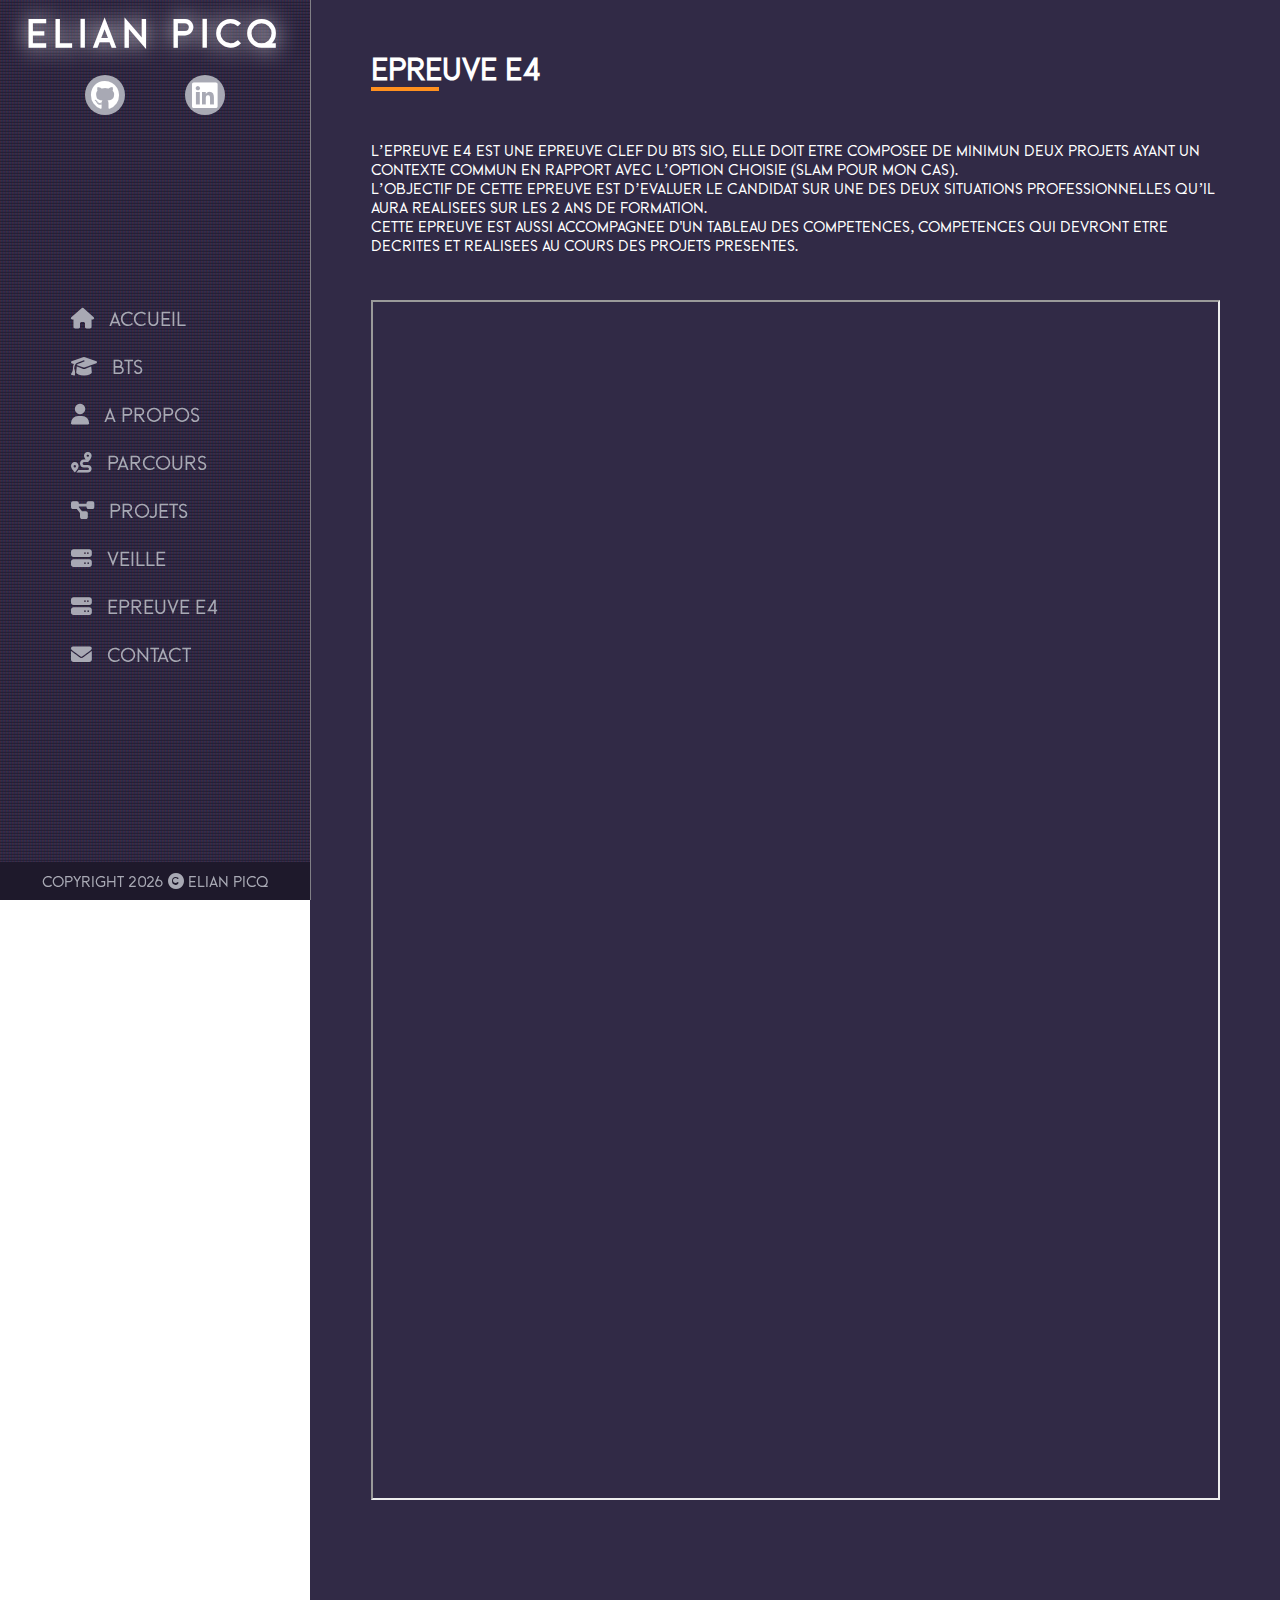
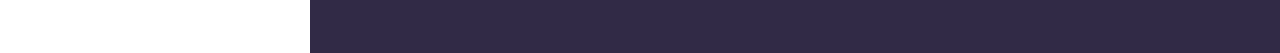
==== pages/epreuvee4.html @ 33138088 "Add files via upload" ====
<!DOCTYPE html>
<head>
	<meta charset="UTF-8" />
	<title>Elian PICQ | Projet Orange</title>

	<meta name="viewport" content="width=device-width, initial-scale=1" />

	<link type="text/css" rel="stylesheet" href="../public/css/styles.css" />
	<link rel="stylesheet" href="../public/icon/fontawesome-free-6.5.1-web/css/all.css">
</head>
<body>
<div id="fullpage">
<header id="header">
	<div id="header-top-info">
		<h1 class="neon-text"><a href="../index.php#home">Elian PICQ</a></h1>
		<div id="social-links">
			<a href="https://github.com/ElianPICQ" alt="github" class="social-link-github social-link-icon" target="blank">
				<i class="fa-brands fa-github"></i>
			</a>
			<a href="https://www.linkedin.com/in/elian-picq/" alt="linkedin" class="social-link-linkedin social-link-icon" target="blank">
				<i class="fa-brands fa-linkedin"></i>
			</a>
		</div>
	</div>

	<nav id="nav-bar">
		<ul>
			<li><a href="../index.php#home"><i class="fa-solid fa-house"></i>Accueil</a></li>
			<li><a href="../index.php#bts"><i class="fa-solid fa-graduation-cap"></i>BTS</a></li>
			<li><a href="../index.php#about-me"><i class="fa-solid fa-user"></i>A Propos</a></li>
			<li><a href="../index.php#parcours"><i class="fa-solid fa-route"></i>Parcours</a></li>
			<li><a href="../index.php#projet"><i class="fa-solid fa-diagram-project"></i>Projets</a></li>
			<li><a href="../index.php#veille"><i class="fa-solid fa-server"></i>Veille</a></li>
			<li><a href="../pages/epreuvee4.php"><i class="fa-solid fa-server"></i>Epreuve E4</a></li>
			<li><a href="../index.php#contact	"><i class="fa-solid fa-envelope"></i>Contact</a></li>
		</ul>
	</nav>

	<div id="copyright">
		<span>
			Copyright <span id="copyright-year"></span> <i class="fa-solid fa-copyright"></i> Elian PICQ
		</span>
	</div>
	<div id="header-separator"></div>
</header>

<main class="main other-main">
	<div class="container">
		<h2>Epreuve E4</h2>
		<p>L’épreuve E4 est une épreuve clef du BTS SIO, elle doit être composée de minimun deux projets ayant un contexte commun en rapport avec l’option choisie (SLAM pour mon cas). </p>
		<p> L’objectif de cette épreuve est d’évaluer le candidat sur une des deux situations professionnelles qu’il aura réalisées sur les 2 ans de formation.</p>
		<p class="mb-45"> Cette épreuve est aussi accompagnée d'un tableau des compétences, compétences qui devront être décrites et réalisées au cours des projets présentés. </p>

		<iframe
	      src="../public/document/tableau_synthese.pdf"
	      width="849px"
	      height="1200px"
	  ></iframe>
	</div>
</main>

<footer>

</footer>
</div>
 <script src="../public/script/scripts.js"></script> 
</body>
</html>
---- public/css/styles.css ----
@font-face {
  font-family: "Muro";
  src: url("../font/muro/Muro.otf");
}

@font-face {
  font-family: "beckman";
  src: url("../font/beckman/Beckman-FREE.otf");
}

@font-face {
  font-family: "coolvetica";
  src: url("../font/coolvetica/coolvetica rg.otf");
}

:root {
  --color: #fff;
  --animation-speed: 2s;
  --border-width: 10px;
}

html * {
  margin: 0;
  box-sizing: border-box;
}

html {
  font-family: "beckman";
  scroll-behavior: smooth;
}
/*
#scroll-top {
  width: 3em;
  height: 3em;
  position: fixed;
  bottom: 3em;
  right: 3em;
  display: flex;
  align-items: center;
  justify-content: center;
  z-index: 99;
  outline: none;
  box-shadow: 0 2px 22px rgba(0, 0, 0, 0.16);
  cursor: pointer;
  transition: all 0.3s linear;
  line-height: 1;
  border-radius: 50%;
  border: 0;
  background-color: #00000070;
  color: #fff;
  text-decoration: none;
}

#scroll-top:hover {
  transition: all 0.3s linear;
  background-color: #ffffff70;
  color: #000;
}
*/
/************************************/
/************************************/
/************  HEADER  **************/
/************************************/
/************************************/


#header {
  width: 310px;

  display: flex;
  flex-direction: column;
  align-items: center;
  justify-content: space-between;

  position: fixed;
  top: 0;
  left: 0;
  bottom: 0;

  color: #a8a9b4;;
  z-index: 999;
  background-color: rgb(49, 42, 70);
  background-image: url("../img/scanlines.png");
}

#header-top-info {
  display: flex;
  flex-direction: column;
  justify-content: center;
  align-items: center;
}

#header-top-info a {
  color: #fff;
  text-decoration: none;
}

#header-top-info a:visited {
  color: #fff;
}

#header h1 {
  font-size: 40px;
  letter-spacing: 6px;
  margin-top: 10px;
  color: #fff;
  text-shadow: 0 0 21px #fff;
  text-decoration: none;
}

#social-links {
  width: 100%;
  display: flex;
  justify-content: space-evenly;
  align-items: center;
  margin: 20px 0;
}

.social-link-icon {
  height: 40px;
  width: 40px;

  display: flex;
  justify-content: center;
  align-items: center;

  border-radius: 100px;
  font-size: 29px;
  color: #202020;
  background-color: #a8a9b4;
}

#social-links a:visited {
  color: #202020;
}

.social-link-icon:hover {
  transform: scale(1.1);
  background-color: #fff;
  box-shadow: 0 0 10px #fff;
}

#nav-bar {
  width: 80%;
  font-size: 1.3em;
}

#nav-bar li {
  margin-bottom: 25px;
  list-style-type: none;
}

#nav-bar i {
  margin-right: 15px;
}

#nav-bar a {
  transform-origin: left;
  display: block;
  color: #a8a9b4;
  text-decoration: none;
}

#nav-bar a:visited {
  color: #a8a9b4;
}

#nav-bar a:hover {
  transform: scale(1.1);
  color: #fff;
  text-shadow: 0 0 10px #fff;
}

#copyright {
  width: 100%;
  text-align: center;
  padding: 10px 0;
  background-color: rgb(30, 25, 43);
}

#header-separator {
  width: 1px;

  position: absolute;
  top: 0;
  left: 310px;
  bottom: 0;

  background-color: rgb(150, 150, 150);

  opacity: .8;
  z-index: 9995;
}


/************************************/
/************************************/
/*************  MAIN  ***************/
/************************************/
/************************************/


.main {
  min-height: 100vh;
  margin-left: 310px;
  background-color: rgb(49, 42, 70);
}


/************************************/
/************************************/
/********* PAGE D'ACCUEIL ***********/
/************************************/
/************************************/


#home {
  height: 100vh;

  display: flex;
  flex-direction: column;
  justify-content: center;
  align-items: center;

  font-size: 4em;
  font-family: "Muro";

  background-image: linear-gradient(rgb(49, 42, 70) 90%, rgb(36,31,52));
}

#home-title-container {
  padding: 0 1em;
  text-align: center;
}

#home-title-container {
  margin-bottom: 0.1em;
  position: relative;
}

#home-title {
  position: relative;
  z-index: 500;
  color: rgba(255,255,255,0.7);
}

#title-shadow {
  position: absolute;
  color: rgba(0, 0, 0, 0.63);
  top: 0;
  transform: skew(-48deg);
  transform-origin: bottom;
}


.animated-underline {
  width: 100%;
  height: 0.1em;

  transform-origin: left;
  transform: scaleX(0.02);

  background-color: #ff2975;
  animation: moveUnderline 5s ease-in-out infinite normal forwards;
}



@keyframes moveUnderline {
  from {
    transform: translateX(0%) scaleX(0.02);
  }

  3% {
    transform: translateX(0%) scaleX(0.02);
  }

  53% {
    transform: translateX(99%) scaleX(0.05);
  }

  to {
    transform: translateX(0%) scaleX(0.02);
  }
}


/***********************************************/
/***********************************************/
/***************** BOUNCING  TEXT **************/
/***********************************************/
/***********************************************/


.bouncing-text {
  position: relative;
  display: flex;
}

.bouncing-text-char {
  position: relative;
  color: #00e78a;
}

.bouncing-text-char:nth-child(1) {
  animation: bounce 5s ease infinite;
}
.bouncing-text-char:nth-child(2) {
  animation: bounce 5s ease 0.1s infinite;
}
.bouncing-text-char:nth-child(3) {
  animation: bounce 5s ease 0.2s infinite;
}
.bouncing-text-char:nth-child(4) {
  animation: bounce 5s ease 0.3s infinite;
}
.bouncing-text-char:nth-child(5) {
  animation: bounce 5s ease 0.4s infinite;
}
.bouncing-text-char:nth-child(6) {
  animation: bounce 5s ease 0.5s infinite;
}
.bouncing-text-char:nth-child(7) {
  animation: bounce 5s ease 0.6s infinite;
}
.bouncing-text-char:nth-child(8) {
  animation: bounce 5s ease 0.7s infinite;
}
.bouncing-text-char:nth-child(9) {
  animation: bounce 5s ease 0.8s infinite;
}
.bouncing-text-char:nth-child(11) {
  animation: bounce 5s ease 0.9s infinite;
}
.bouncing-text-char:nth-child(12) {
  animation: bounce 5s ease 1.0s infinite;
}
.bouncing-text-char:nth-child(13) {
  animation: bounce 5s ease 1.1s infinite;
}
.bouncing-text-char:nth-child(15) {
  animation: bounce 5s ease 1.2s infinite;
}
.bouncing-text-char:nth-child(16) {
  animation: bounce 5s ease 1.3s infinite;
}
.bouncing-text-char:nth-child(17) {
  animation: bounce 5s ease 1.4s infinite;
}
.bouncing-text-char:nth-child(19) {
  animation: bounce 5s ease 1.5s infinite;
}
.bouncing-text-char:nth-child(20) {
  animation: bounce 5s ease 1.6s infinite;
}
.bouncing-text-char:nth-child(21) {
  animation: bounce 5s ease 1.7s infinite;
}
.bouncing-text-char:nth-child(22) {
  animation: bounce 5s ease 1.8s infinite;
}
.bouncing-text-char:nth-child(23) {
  animation: bounce 5s ease 1.9s infinite;
}
.bouncing-text-char:nth-child(24) {
  animation: bounce 5s ease 2.0s infinite;
}
.bouncing-text-char:nth-child(25) {
  animation: bounce 5s ease 2.1s infinite;
}
.bouncing-text-char:nth-child(26) {
  animation: bounce 5s ease 2.2s infinite;
}
.bouncing-text-char:nth-child(27) {
  animation: bounce 5s ease 2.3s infinite;
}


 @keyframes bounce {
  0%    { transform: scale(1,1) translateY(0); }
  4%    { transform: scale(1.1,.9) translateY(0); }
  8%    { transform: scale(.9,1.1)   translateY(-30px);}
  10%   { transform: scale(1.05,.95) translateY(0); }
  12%   { transform: scale(1,1) translateY(-7px); }
  20%   { transform: scale(1,1) translateY(0);}
  100%  { transform: scale(1,1) translateY(0);}
}



#home-scroll {
  width: 13px;
  height: 13px;

  position: absolute;
  bottom: 20px;

  display: block;
  color: #fff;
  text-align: center;
  font-size: 20px;
  z-index: 100;
  text-decoration: none;
  text-shadow: 0;
  border-bottom: 2px solid #fff;
  border-right: 2px solid #fff;
  z-index: 9;
  transform: translate(-50%, 0%) rotate(45deg);
  animation: fade_move_down 3s ease-in-out infinite;

}


@keyframes fade_move_down {
  0%   { transform:translate(0,-10px) rotate(45deg); opacity: 0;  }
  50%  { opacity: 1;  }
  100% { transform:translate(0,10px) rotate(45deg); opacity: 0; }
}



/************************************/
/************************************/
/************  COMMUN  **************/
/************************************/
/************************************/

.section {
  display: flex;
  justify-content: center;
  position: relative;
  padding: 12vh 0;
  color: #fff;
}

.container {
  max-width: 1200px;
  margin: 0 80px;
}

.container h2 {
  width: fit-content;
  font-size: 2.5em;
  margin-bottom: 2em;
}

.container h2::after {
  content: '';
  display: block;
  width: 40%;
  height: 4px;
  background: #ff901f;
}

.container h3 {
  font-size: 1.5em;
  border-bottom: 1px solid #fff;
  width: fit-content;
  margin-bottom: 45px;
}

.vertical-separator {
  width: 1px;
  height: 100%;

  margin: 0 10px;

  position: absolute;
  left: 50%;
  top: 5px;

  background-color: rgb(150, 150, 150);
}

.note-text {
  text-align: center;
  font-style: italic;
  font-size: 0.85em;
}

.dark-filter {
  width: 100%;
  height: 100%;

  position: absolute;
  top: 0;
  left: 0;

  opacity: 0;
  background-color: #000;
  border-radius: 9px;

  transition: all 0.2s linear;
}

.white-filter {
  filter: brightness(100);
}

.txt-glow {
  text-shadow: 0 0 4px #fff;
}

.txt-glow-light {
  text-shadow: 0 0 2px #fff;
}

.long-text-font {
  font-family: "coolvetica";
}

.mb-20 {
  margin-bottom: 20px;
}

.mb-35 {
  margin-bottom: 35px;
}

.mb-45 {
  margin-bottom: 45px;
}

/************************************/
/************************************/
/***********  PAGE BTS  *************/
/************************************/
/************************************/

#bts {
  background: linear-gradient(rgb(36,31,52) 10%, rgb(23, 19, 34) 90%, rgb(36,31,52));
}

.container {
  max-width: 1200px;
  margin: 0 80px;
}

#bts h2 {

}

#bts-options-container {
  display: flex;
  margin-bottom: 75px;
}

#ma-filiere {
  position: absolute;
  right: -2em;
  top: -1em;
  text-shadow: 0 0 21px #fff;
  font-size: 1.2em;
  animation: gentlefloat 8s linear 0s infinite;
}

#ma-filiere i {
  margin: 0;
}

@keyframes gentlefloat {
  0% {
    transform: translateY(0px) rotate(0deg);
  }
  12.5% {
    transform: translateY(4px) rotate(-5deg);
  }
  25% {
    transform: translateY(0px) rotate(5deg);
  }
  37.5% {
    transform: translateY(-4px) rotate(-5deg);
  }
  50% {
    transform: translateY(0px) rotate(0deg);
  }
  62.5% {
    transform: translateY(4px) rotate(5deg);
  }
  75% {
    transform: translateY(0px) rotate(-5deg);
  }
  87.5% {
    transform: translateY(-4px) rotate(5deg);
  }
  100% {
    transform: translateY(0px) rotate(0deg);
  }


}

#bts-options-container > div {
  position: relative;
  margin: 0 60px;
  padding: 17px 23px;
  transition: all 0.1s linear;
  background-color: rgb(31, 25, 49);
  border-radius: 10px;
}

.bts-option-icon {
  margin-left: 20px;
}

#bts-options-container > div > h3 {
  margin-bottom: 12px;
  transition: all 0.1s linear;
  text-decoration: none;
  border: none;
}

#bts-options-container p {
  font-size: 0.95em;
  text-indent: 2em;
  transition: all 0.1s linear;
}

#bts-options-container > div:hover {
  transition: all 0.2s linear;
  transform: scale(1.2);
  background-color: rgb(153, 140, 193);
  box-shadow: rgba(0, 0, 0, 0.35) 0px 5px 15px;
  color: rgb(31, 25, 49);
  border: none;
}

#bts-options-container > div:hover h3 {
  transition: all 0.2s linear;
  text-decoration: underline;
}

#bts-options-container > div:hover #ma-filiere {
  transition: all 0.2s linear;
  color: #fff;
}




/************************************/
/************************************/
/********* PAGE A PROPOS ************/
/************************************/
/************************************/

#about-me {
  background: linear-gradient(rgb(36,31,52) 10%, rgb(49,42,70) 90%, rgb(36,31,52));
}

.shiny-btn {
  width: fit-content;
  margin-bottom: 45px;
  background-image: linear-gradient(144deg,#AF40FF, #5B42F3 50%,#00DDEB);
  border: 0;
  border-radius: 100px;
  box-shadow: rgba(151, 65, 252, 0.2) 0 15px 30px -5px;
  color: #FFFFFF;
  display: flex;
  font-size: 1.2em;
  line-height: 1em;
  padding: 3px;
  text-decoration: none;
  user-select: none;
}

.shiny-btn:active,
.shiny-btn:hover {
  outline: 0;
}

.shiny-btn span {
  background-color: rgb(5, 6, 45);
  padding: 16px 24px;
  border-radius: 100px;
  width: 100%;
  height: 100%;
  transition: 300ms;
}

.shiny-btn:hover span {
  background: none;
}

#skills-container h4 {
  font-size: 1.3em;
  margin-bottom: 35px;
}

.card-container {
  display: grid;
  gap: 30px;
  grid-template-columns: repeat(6, 1fr);
  margin-bottom: 45px;
}

.skill-card {
  width: fit-content;
  padding: 15px 25px;
  background-color: rgb(23, 19, 34);
  border-radius: 10px;
  transition: all 0.3s linear;
}

.skill-img img {
  transition: all 0.3s linear;
  height: 100px;
}

.skill-card-separator {
  transition: all 0.3s linear;
  width: 100%;
  height: 1px;
  margin: 10px 0;

  background-color: rgb(150, 150, 150);
}

.skill-img p {
  transition: all 0.3s linear;
}

.skill-name {
  transition: all 0.3s linear;
  font-size: 1.1em;
  text-align: center;
}

.skill-card:hover {
  transition: all 0.3s linear;
  background-color: rgb(255, 255, 255);
  box-shadow: rgba(0, 0, 0, 0.35) 0px 5px 15px;
  transform: scale(1.1);
}

.skill-card:hover .black-filter {
  transition: all 0.3s linear;
  filter: brightness(0);
}

.skill-card:hover img {
  transition: all 0.3s linear;
  transform: scale(0.8);
}

.skill-card:hover p {
  transition: all 0.3s linear;
  color: #333;
}

.skill-card:hover .skill-card-separator {
  transition: all 0.3s linear;
  color: #222;
}


/************************************/
/************************************/
/********  PAGE PARCOURS  ***********/
/************************************/
/************************************/

#parcours {
  background: linear-gradient(rgb(36,31,52) 10%, rgb(23, 19, 34) 90%, rgb(36,31,52));
}

.parcours-card-container {
  display: grid;
  grid-template-columns: repeat(3, 1fr);
  gap: 45px;
  margin-bottom: 45px;
}

.parcours-card {
  width: 30%;
  min-width: 375px;
display: flex;
flex-direction: column;
justify-content: space-around;
  background-color: rgb(49,42,70);
  border-radius: 10px;
  padding: 10px 15px;
  transition: all 0.3s linear;
}

.parcours-card a {
  color: #fff;
  text-decoration: none;
}

.parcours-card a:visited {
  color: #fff;
}

.parcours-card-head {
  height: 4em;
  position: relative;
  display: grid;
  grid-template-columns: repeat(2, 1fr);
  align-items: center;
  justify-items: center;
  margin-bottom: 20px;
}

.parcours-card-head h4 {
  font-size: 1.2em;
  text-align: center;
}

.parcours-card-head img {
  width: 50%;
}

.double-logo {
  display: flex;
  justify-content: center;
  align-items: center;
}

.double-logo a {
  width: 50%;
}

.double-logo img {
  width: 100%;
}

.parcours-card p {
  text-align: center;
}

.parcours-card:hover {
  transition: all 0.2s linear;
  transform: scale(1.1);
  box-shadow: rgba(0, 0, 0, 0.35) 0px 5px 15px;
}


/************************************/
/************************************/
/*********  PAGE PROJETS  ***********/
/************************************/
/************************************/

#projet {
  background: linear-gradient(rgb(36,31,52) 10%, rgb(49,42,70) 90%, rgb(36,31,52));
}

#projet > div {
  width: 100%;
}

#project-card-container {
  display: grid;
  grid-template-columns: repeat(3, auto);
  gap: 30px;
}

#project-card-container a {
  color: #fff;
  text-decoration: none;
}

#project-card-container a:visited {
  color: #fff;
}

#projet img {
  width: 100%;
  display: block;
  object-fit: cover;
  border-radius: 10px;
}

#projet figure {
  position: relative;
  border-radius: 10px;
}

#projet figcaption  {
  opacity: 0;

  position: absolute;
  top: 20px;
  left: 25px;
  color: #fff;

  z-index: 999;

  transition: all 0.2s linear;
}

.projet-type {
  position: absolute;
  bottom: 0;
  right: 20px;
  opacity: 0;
  background-color: rgb(49,42,70);
  border-radius: 10px 10px 0 0;
  padding: 2px 8px 3px 8px;
  transition: all 0.2s linear;
}

#projet figure:hover .dark-filter {
  opacity: 0.8;
  transition: all 0.2s linear;
}

#projet figure:hover figcaption {
  opacity: 1;
  transition: all 0.2s linear;
}

#projet figure:hover .projet-type {
  opacity: 1;
  transition: all 0.2s linear;
}



/************************************/
/************************************/
/**********  PAGE VEILLE  ***********/
/************************************/
/************************************/

#veille {
  background: linear-gradient(rgb(36,31,52) 10%, rgb(23, 19, 34) 90%, rgb(36,31,52));
}

.veille-card-container {
  display: grid;
  grid-template-columns: repeat(2, 1fr);
  justify-items: center;
}

.veille-card {
  width: 30%;
  min-width: 355px;
  display: flex;
  flex-direction: column;
  align-items: center;
  padding: 10px 15px;
  background-color: rgb(49,42,70);
  border-radius: 100px 100px 10px 10px;
  transition: all 0.2s linear;
}

.veille-card:hover {
  transition: all 0.2s linear;
  box-shadow: rgba(0, 0, 0, 0.35) 0px 5px 15px;
  transform: scale(1.1);
}

.veille-card img {
  height: 7em;
}

.veille-card h4 {
  font-size: 1.3em;
  margin: 5px 0 0 0;
}

.veille-card p {
  text-align: center;
  padding: 0 0.4em;
  margin: auto;
}

.veille-card a {
  color: #fff;
  text-decoration: none;
}

.veille-card a:hover {
  text-decoration: underline;
}



/************************************/
/************************************/
/*********  PAGE CONTACT  ***********/
/************************************/
/************************************/

#contact {
  background: linear-gradient(rgb(36,31,52) 10%, rgb(49,42,70 ) 90%, rgb(36,31,52));
}

.send-me-msg {
  font-size: 2em;
}

.form-top {
  display: flex;
  gap: 2em;
}

.form-input {
  width: 100%;
  min-width: 280px;
  display: block;
  margin-bottom: 2em;
  border-radius: 30px;
  padding: 10px 30px;
  font-size: 1.2em;
  line-height: 1.6;
  color: rgb(49,42,70);
  background-color: #FFF;
  border: 0;
}

.form-textarea {
  height: 9.6em;
}

#contact button {
  padding: 10px 25px;
}

.contact-info {
  font-size: 1.2em;
}










/************************************/
/************************************/
/*******  PAGE CLIENT LEGER  ********/
/************************************/

/************************************/
.other-main {
  display: flex;
  flex-direction: column;
  align-items: center;
  padding-bottom: 150px;

  color: #fff;
}

.other-main h2 {
  margin: 50px 0;
  font-size: 2em;
}
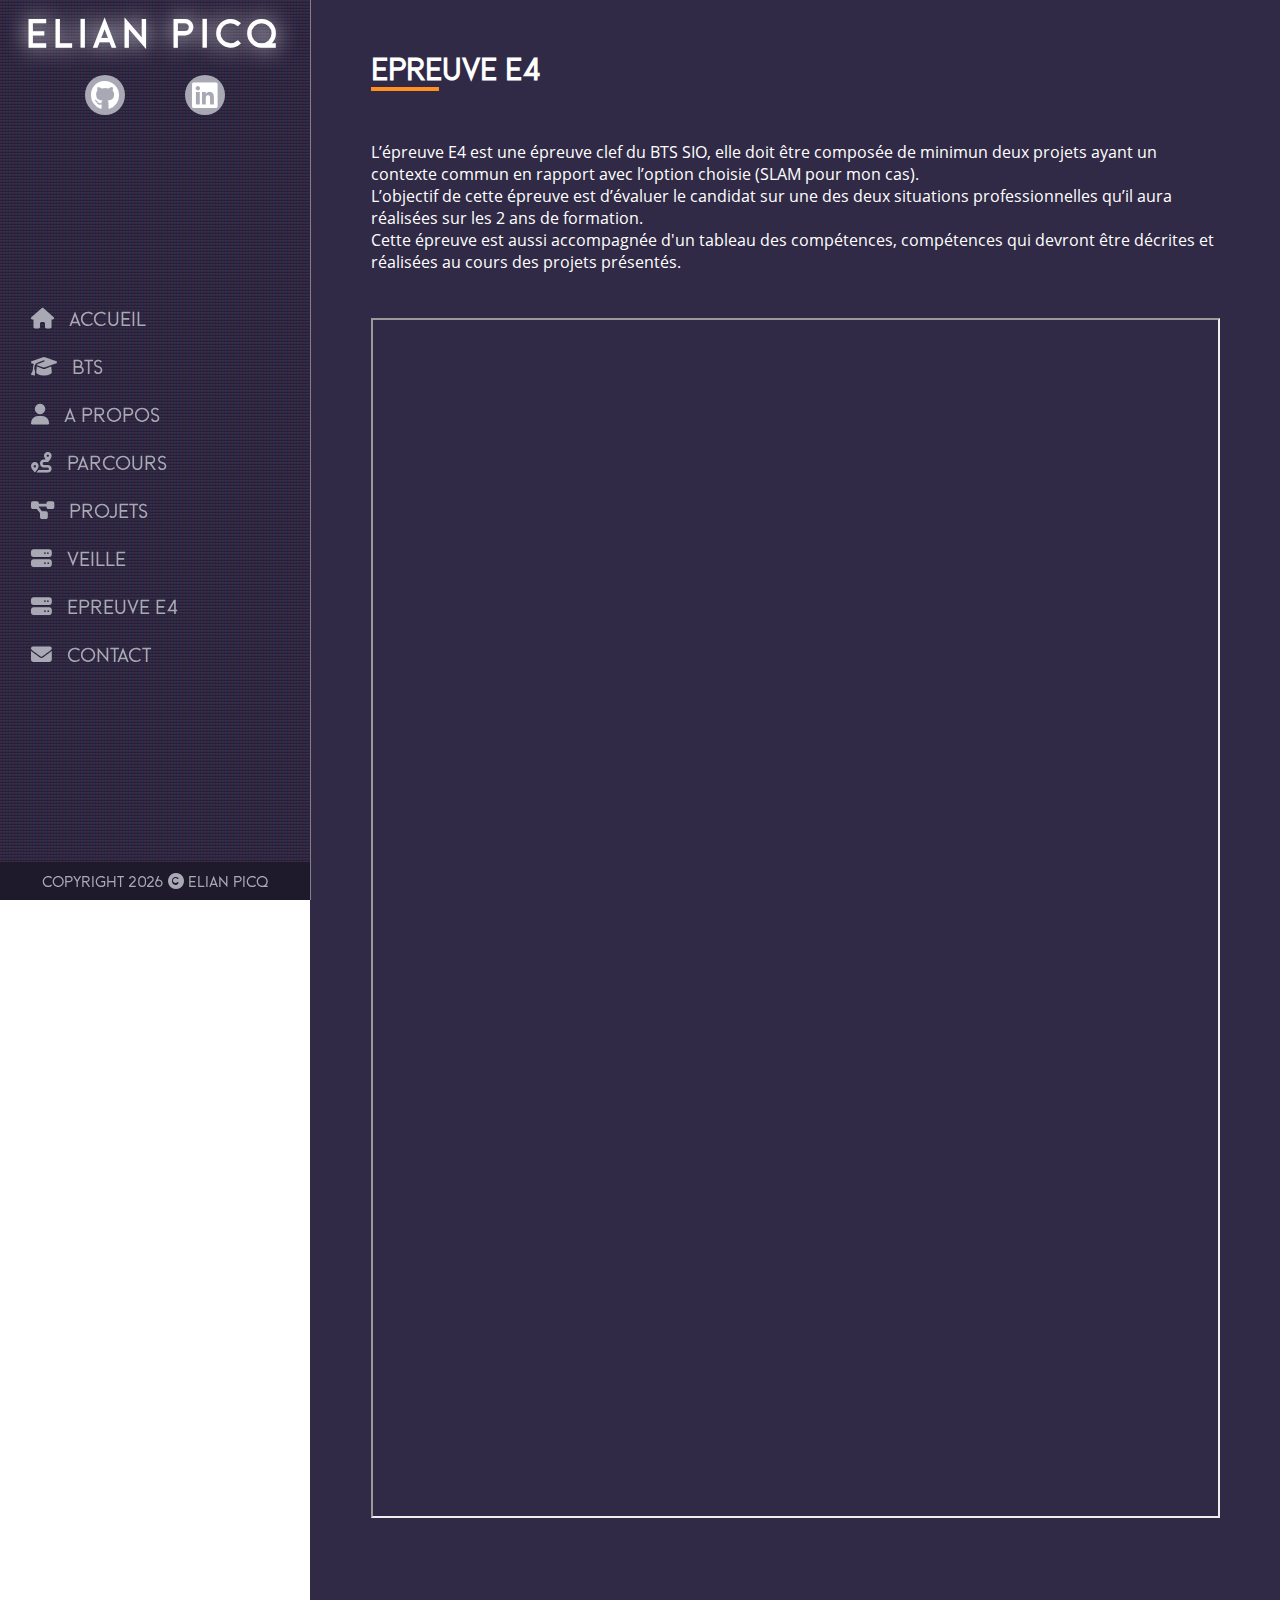
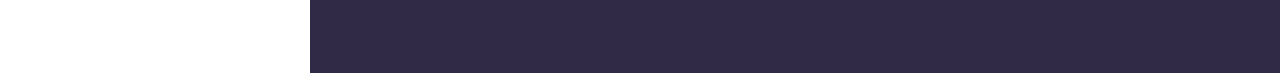
==== commit 0bc185d6: "finitions de la page principale" ====
--- a/pages/epreuvee4.html
+++ b/pages/epreuvee4.html
@@ -12,7 +12,7 @@
 <div id="fullpage">
 <header id="header">
 	<div id="header-top-info">
-		<h1 class="neon-text"><a href="../index.php#home">Elian PICQ</a></h1>
+		<h1 class="neon-text"><a href="../index.html#home">Elian PICQ</a></h1>
 		<div id="social-links">
 			<a href="https://github.com/ElianPICQ" alt="github" class="social-link-github social-link-icon" target="blank">
 				<i class="fa-brands fa-github"></i>
@@ -25,14 +25,14 @@
 
 	<nav id="nav-bar">
 		<ul>
-			<li><a href="../index.php#home"><i class="fa-solid fa-house"></i>Accueil</a></li>
-			<li><a href="../index.php#bts"><i class="fa-solid fa-graduation-cap"></i>BTS</a></li>
-			<li><a href="../index.php#about-me"><i class="fa-solid fa-user"></i>A Propos</a></li>
-			<li><a href="../index.php#parcours"><i class="fa-solid fa-route"></i>Parcours</a></li>
-			<li><a href="../index.php#projet"><i class="fa-solid fa-diagram-project"></i>Projets</a></li>
-			<li><a href="../index.php#veille"><i class="fa-solid fa-server"></i>Veille</a></li>
-			<li><a href="../pages/epreuvee4.php"><i class="fa-solid fa-server"></i>Epreuve E4</a></li>
-			<li><a href="../index.php#contact	"><i class="fa-solid fa-envelope"></i>Contact</a></li>
+			<li><a href="../index.html#home"><i class="fa-solid fa-house"></i>Accueil</a></li>
+			<li><a href="../index.html#bts"><i class="fa-solid fa-graduation-cap"></i>BTS</a></li>
+			<li><a href="../index.html#about-me"><i class="fa-solid fa-user"></i>A Propos</a></li>
+			<li><a href="../index.html#parcours"><i class="fa-solid fa-route"></i>Parcours</a></li>
+			<li><a href="../index.html#projet"><i class="fa-solid fa-diagram-project"></i>Projets</a></li>
+			<li><a href="../index.html#veille"><i class="fa-solid fa-server"></i>Veille</a></li>
+			<li><a href="../pages/epreuvee4.html"><i class="fa-solid fa-server"></i>Epreuve E4</a></li>
+			<li><a href="../index.html#contact	"><i class="fa-solid fa-envelope"></i>Contact</a></li>
 		</ul>
 	</nav>
 
--- a/public/css/styles.css
+++ b/public/css/styles.css
@@ -11,6 +11,11 @@
 @font-face {
   font-family: "coolvetica";
   src: url("../font/coolvetica/coolvetica rg.otf");
+}
+
+@font-face {
+  font-family: "open-sans";
+  src: url("../font/open-sans/OpenSans-Regular.ttf");
 }
 
 :root {
@@ -21,11 +26,12 @@
 
 html * {
   margin: 0;
+  padding: 0;
   box-sizing: border-box;
 }
 
 html {
-  font-family: "beckman";
+  font-family: "open-sans";
   scroll-behavior: smooth;
 }
 /*
@@ -81,6 +87,8 @@
   z-index: 999;
   background-color: rgb(49, 42, 70);
   background-image: url("../img/scanlines.png");
+
+  font-family: "beckman";
 }
 
 #header-top-info {
@@ -425,6 +433,18 @@
 /************************************/
 /************************************/
 
+h2, h3 {
+  font-family: "beckman";
+}
+
+main > section:nth-child(even) {
+    background: linear-gradient(rgb(36,31,52) 10%, rgb(23, 19, 34) 90%, rgb(36,31,52));
+}
+
+main > section:nth-child(odd) {
+  background: linear-gradient(rgb(36,31,52) 10%, rgb(49,42,70) 90%, rgb(36,31,52));
+}
+
 .section {
   display: flex;
   justify-content: center;
@@ -521,119 +541,6 @@
   margin-bottom: 45px;
 }
 
-/************************************/
-/************************************/
-/***********  PAGE BTS  *************/
-/************************************/
-/************************************/
-
-#bts {
-  background: linear-gradient(rgb(36,31,52) 10%, rgb(23, 19, 34) 90%, rgb(36,31,52));
-}
-
-.container {
-  max-width: 1200px;
-  margin: 0 80px;
-}
-
-#bts h2 {
-
-}
-
-#bts-options-container {
-  display: flex;
-  margin-bottom: 75px;
-}
-
-#ma-filiere {
-  position: absolute;
-  right: -2em;
-  top: -1em;
-  text-shadow: 0 0 21px #fff;
-  font-size: 1.2em;
-  animation: gentlefloat 8s linear 0s infinite;
-}
-
-#ma-filiere i {
-  margin: 0;
-}
-
-@keyframes gentlefloat {
-  0% {
-    transform: translateY(0px) rotate(0deg);
-  }
-  12.5% {
-    transform: translateY(4px) rotate(-5deg);
-  }
-  25% {
-    transform: translateY(0px) rotate(5deg);
-  }
-  37.5% {
-    transform: translateY(-4px) rotate(-5deg);
-  }
-  50% {
-    transform: translateY(0px) rotate(0deg);
-  }
-  62.5% {
-    transform: translateY(4px) rotate(5deg);
-  }
-  75% {
-    transform: translateY(0px) rotate(-5deg);
-  }
-  87.5% {
-    transform: translateY(-4px) rotate(5deg);
-  }
-  100% {
-    transform: translateY(0px) rotate(0deg);
-  }
-
-
-}
-
-#bts-options-container > div {
-  position: relative;
-  margin: 0 60px;
-  padding: 17px 23px;
-  transition: all 0.1s linear;
-  background-color: rgb(31, 25, 49);
-  border-radius: 10px;
-}
-
-.bts-option-icon {
-  margin-left: 20px;
-}
-
-#bts-options-container > div > h3 {
-  margin-bottom: 12px;
-  transition: all 0.1s linear;
-  text-decoration: none;
-  border: none;
-}
-
-#bts-options-container p {
-  font-size: 0.95em;
-  text-indent: 2em;
-  transition: all 0.1s linear;
-}
-
-#bts-options-container > div:hover {
-  transition: all 0.2s linear;
-  transform: scale(1.2);
-  background-color: rgb(153, 140, 193);
-  box-shadow: rgba(0, 0, 0, 0.35) 0px 5px 15px;
-  color: rgb(31, 25, 49);
-  border: none;
-}
-
-#bts-options-container > div:hover h3 {
-  transition: all 0.2s linear;
-  text-decoration: underline;
-}
-
-#bts-options-container > div:hover #ma-filiere {
-  transition: all 0.2s linear;
-  color: #fff;
-}
 
 
 
@@ -644,8 +551,12 @@
 /************************************/
 /************************************/
 
-#about-me {
-  background: linear-gradient(rgb(36,31,52) 10%, rgb(49,42,70) 90%, rgb(36,31,52));
+#about-me-header {
+  display: flex;
+  flex-direction: column;
+  align-items: center;
+
+  text-align: center;
 }
 
 .shiny-btn {
@@ -687,24 +598,64 @@
   margin-bottom: 35px;
 }
 
+.skill-carousel {
+  position: absolute;
+  overflow: hidden;
+  white-space: nowrap;
+  padding: 10px 0;
+  margin-bottom: 30px;
+  left: 1px;
+  right: 0;
+}
+
+.skill-carousel::before, .skill-carousel::after {
+  position: absolute;
+  height: 100%;
+  width: 7%;
+  top: -5px;
+  z-index: 999;
+  content: "";
+}
+
+.skill-carousel::before {
+  left: 0;
+  background: linear-gradient(to right, #191424 0%, transparent 100%);
+}
+
+.skill-carousel::after {
+  right: 0;
+  background: linear-gradient(to left, #191424 0%, transparent 100%);
+}
+
+.skill-carousel:hover .card-container {
+  animation-play-state: paused;
+}
+
 .card-container {
-  display: grid;
-  gap: 30px;
-  grid-template-columns: repeat(6, 1fr);
-  margin-bottom: 45px;
+  display: inline-block;
+
+  animation: 15s slide-carousel infinite linear;
+}
+
+#tools-title {
+  margin-top: 275px;
 }
 
 .skill-card {
+  display: inline-block;
   width: fit-content;
   padding: 15px 25px;
+  margin: 0 40px;
   background-color: rgb(23, 19, 34);
   border-radius: 10px;
+  border: 2px solid rgb(49,42,70);
   transition: all 0.3s linear;
 }
 
 .skill-img img {
   transition: all 0.3s linear;
   height: 100px;
+  width: 105px;
 }
 
 .skill-card-separator {
@@ -731,6 +682,7 @@
   background-color: rgb(255, 255, 255);
   box-shadow: rgba(0, 0, 0, 0.35) 0px 5px 15px;
   transform: scale(1.1);
+  border-color: rgb(23, 19, 34);
 }
 
 .skill-card:hover .black-filter {
@@ -754,15 +706,133 @@
 }
 
 
+@keyframes slide-carousel {
+    from {
+        transform: translateX(0);
+    }
+    to {
+        transform: translateX(-100%);
+    }
+}
+
+
+/************************************/
+/************************************/
+/***********  PAGE BTS  *************/
+/************************************/
+/************************************/
+
+.container {
+  max-width: 1200px;
+  margin: 0 80px;
+}
+
+#bts h2 {
+
+}
+
+#bts-options-container {
+  display: flex;
+  margin-bottom: 75px;
+}
+
+#ma-filiere {
+  position: absolute;
+  right: -2em;
+  top: -1em;
+  text-shadow: 0 0 21px #fff;
+  font-size: 1.2em;
+  animation: gentlefloat 8s linear 0s infinite;
+}
+
+#ma-filiere i {
+  margin: 0;
+}
+
+@keyframes gentlefloat {
+  0% {
+    transform: translateY(0px) rotate(0deg);
+  }
+  12.5% {
+    transform: translateY(4px) rotate(-5deg);
+  }
+  25% {
+    transform: translateY(0px) rotate(5deg);
+  }
+  37.5% {
+    transform: translateY(-4px) rotate(-5deg);
+  }
+  50% {
+    transform: translateY(0px) rotate(0deg);
+  }
+  62.5% {
+    transform: translateY(4px) rotate(5deg);
+  }
+  75% {
+    transform: translateY(0px) rotate(-5deg);
+  }
+  87.5% {
+    transform: translateY(-4px) rotate(5deg);
+  }
+  100% {
+    transform: translateY(0px) rotate(0deg);
+  }
+
+
+}
+
+#bts-options-container > div {
+  position: relative;
+  margin: 0 60px;
+  padding: 17px 23px;
+  transition: all 0.1s linear;
+  background-color: rgb(31, 25, 49);
+  border-radius: 10px;
+}
+
+.bts-option-icon {
+  margin-left: 20px;
+}
+
+#bts-options-container > div > h3 {
+  margin-bottom: 12px;
+  transition: all 0.1s linear;
+  text-decoration: none;
+  border: none;
+}
+
+#bts-options-container p {
+  font-size: 0.95em;
+  text-indent: 2em;
+  transition: all 0.1s linear;
+}
+
+#bts-options-container > div:hover {
+  transition: all 0.2s linear;
+  transform: scale(1.2);
+  background-color: rgb(153, 140, 193);
+  box-shadow: rgba(0, 0, 0, 0.35) 0px 5px 15px;
+  color: rgb(31, 25, 49);
+  border: none;
+}
+
+#bts-options-container > div:hover h3 {
+  transition: all 0.2s linear;
+  text-decoration: underline;
+}
+
+#bts-options-container > div:hover #ma-filiere {
+  transition: all 0.2s linear;
+  color: #fff;
+}
+
+
+
 /************************************/
 /************************************/
 /********  PAGE PARCOURS  ***********/
 /************************************/
 /************************************/
-
-#parcours {
-  background: linear-gradient(rgb(36,31,52) 10%, rgb(23, 19, 34) 90%, rgb(36,31,52));
-}
 
 .parcours-card-container {
   display: grid;
@@ -774,10 +844,9 @@
 .parcours-card {
   width: 30%;
   min-width: 375px;
-display: flex;
-flex-direction: column;
-justify-content: space-around;
-  background-color: rgb(49,42,70);
+  display: flex;
+  flex-direction: column;
+  background-color: rgb(13, 10, 23);
   border-radius: 10px;
   padding: 10px 15px;
   transition: all 0.3s linear;
@@ -827,6 +896,7 @@
 
 .parcours-card p {
   text-align: center;
+  margin: auto;
 }
 
 .parcours-card:hover {
@@ -842,10 +912,6 @@
 /************************************/
 /************************************/
 
-#projet {
-  background: linear-gradient(rgb(36,31,52) 10%, rgb(49,42,70) 90%, rgb(36,31,52));
-}
-
 #projet > div {
   width: 100%;
 }
@@ -865,8 +931,14 @@
   color: #fff;
 }
 
+.projet-card-link {
+  display: block;
+  height: 210px;
+}
+
 #projet img {
   width: 100%;
+  height: 100%;
   display: block;
   object-fit: cover;
   border-radius: 10px;
@@ -874,6 +946,7 @@
 
 #projet figure {
   position: relative;
+  height: 100%;
   border-radius: 10px;
 }
 
@@ -924,10 +997,6 @@
 /************************************/
 /************************************/
 
-#veille {
-  background: linear-gradient(rgb(36,31,52) 10%, rgb(23, 19, 34) 90%, rgb(36,31,52));
-}
-
 .veille-card-container {
   display: grid;
   grid-template-columns: repeat(2, 1fr);
@@ -942,7 +1011,7 @@
   align-items: center;
   padding: 10px 15px;
   background-color: rgb(49,42,70);
-  border-radius: 100px 100px 10px 10px;
+  border-radius: 10px;
   transition: all 0.2s linear;
 }
 
@@ -967,6 +1036,12 @@
   margin: auto;
 }
 
+.veille-tool {
+  display: flex;
+  flex-direction: column;
+  align-items: center;
+}
+
 .veille-card a {
   color: #fff;
   text-decoration: none;
@@ -984,13 +1059,19 @@
 /************************************/
 /************************************/
 
-#contact {
-  background: linear-gradient(rgb(36,31,52) 10%, rgb(49,42,70 ) 90%, rgb(36,31,52));
+#contact .container {
+  width: 100%;
+}
+
+#contact h2 {
+  margin-bottom: 35px;
 }
 
 .send-me-msg {
   font-size: 2em;
 }
+
+/* SEND MAIL FORM TODO
 
 .form-top {
   display: flex;
@@ -1018,9 +1099,27 @@
 #contact button {
   padding: 10px 25px;
 }
-
-.contact-info {
+*/
+
+#contact-infos-container {
+  display: flex;
+  justify-content: space-around;
+}
+
+.info-title {
+  font-size: 1.3em;
+  text-decoration: underline;
+}
+
+.contact-infos {
   font-size: 1.2em;
+
+  font-family: "beckman";
+}
+
+.contact-infos i {
+  margin-right: 15px;
+  color: rgb(156, 129, 234);
 }
 
 
